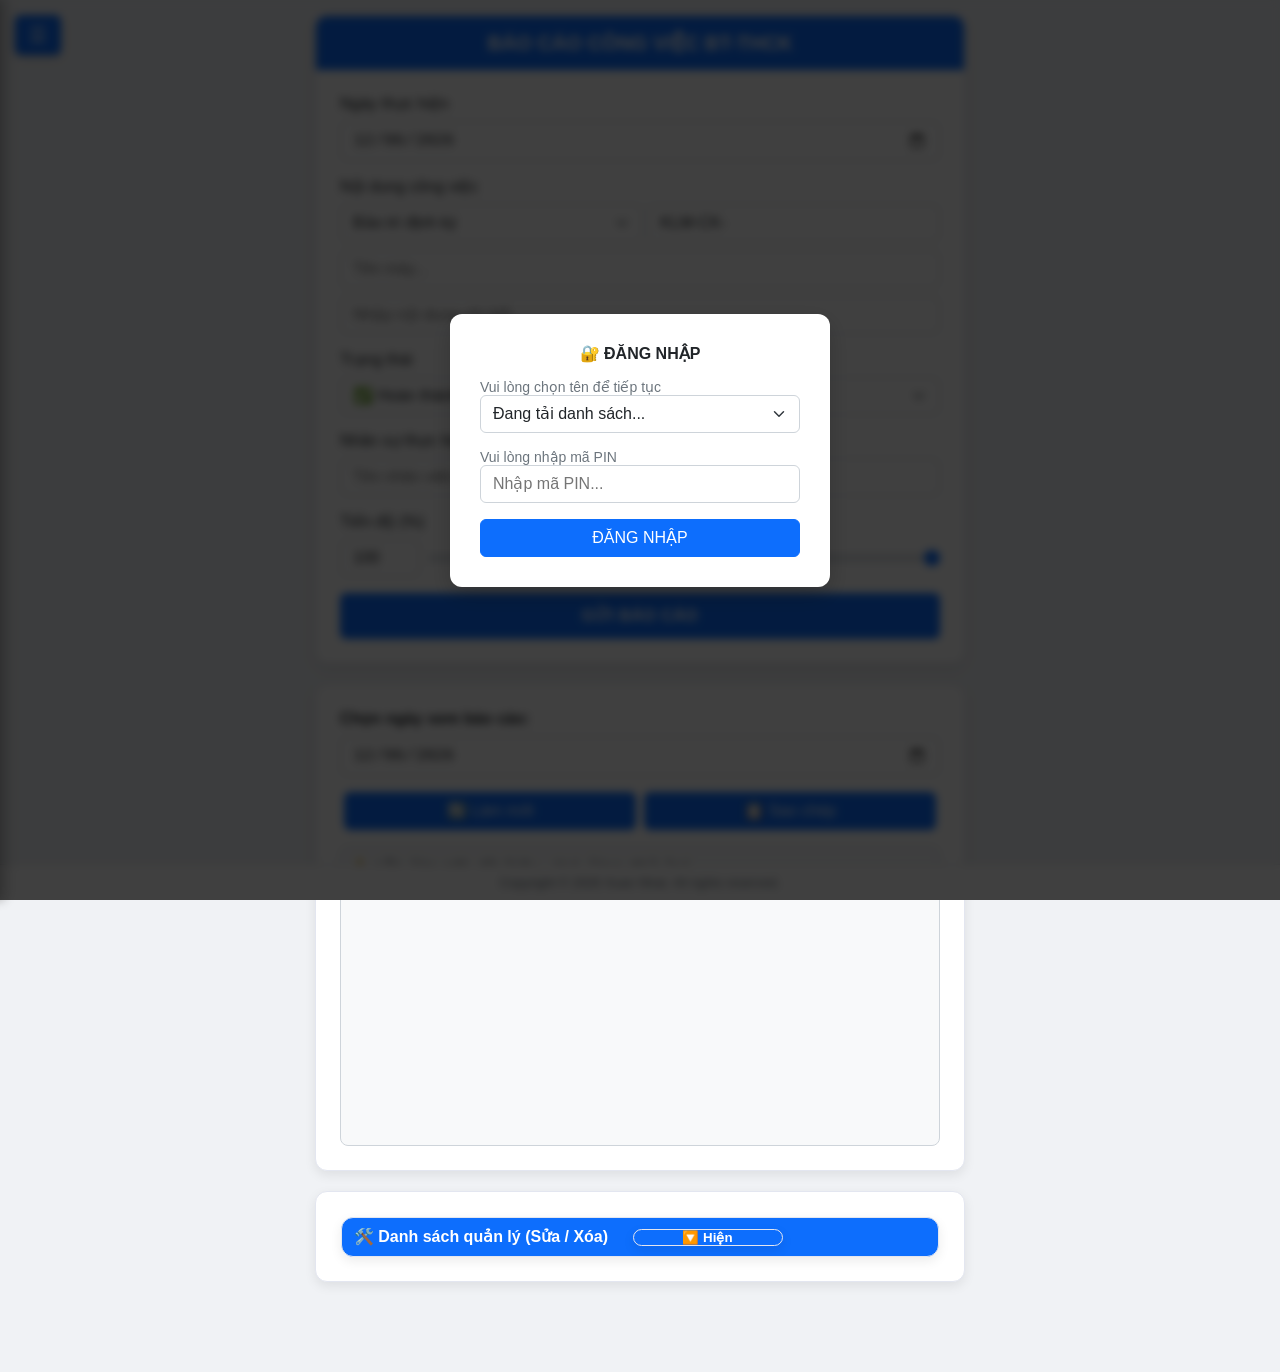
==== index.html @ 31dcd5aa "Add files via upload" ====
<!DOCTYPE html>
<html lang="vi">
<head>
    <meta charset="UTF-8">
    <meta name="viewport" content="width=device-width, initial-scale=1.0">
    <title>Báo Cáo Công Việc THCK</title>
    <link rel="icon" type="image/x-icon" href="icon.ico">
    <link rel="manifest" href="manifest.json">
    <meta name="apple-mobile-web-app-capable" content="yes">
    <meta name="apple-mobile-web-app-status-bar-style" content="black">
    <link class="apple-touch-icon" href="icon.ico">
    <link href="CSS/style.css" rel="stylesheet" type="text/css">
</head>
<body>

<div id="loginOverlay">
    <div class="login-box">
        <h4 class="mb-3" style="text-align: center">🔐 ĐĂNG NHẬP</h4>
        <p class="text-muted small">Vui lòng chọn tên để tiếp tục</p>
        <select id="userNameInput" class="form-select mb-3">
            <option value="">Đang tải danh sách...</option>
        </select>
        <p class="text-muted small">Vui lòng nhập mã PIN</p>
        <input type="password" id="accessCode" class="form-control mb-3" placeholder="Nhập mã PIN...">
        <button onclick="checkLogin()" class="btn btn-primary w-100">ĐĂNG NHẬP</button>
        <p id="loginError" class="text-danger small mt-2" style="display:none;"></p>
    </div>
</div>

<button class="menu-toggle" onclick="toggleMenu()">☰</button>

<div id="sideMenu" class="side-menu">
    <button class="close-btn" onclick="toggleMenu()">✘</button>
    <div class="menu-content">
        <h5 class="text-white mb-4">DANH MỤC</h5>
        <a href="index.html" onclick="toggleMenu()">➥ Báo cáo công việc</a>       
        <a href="danh-muc-thiet-bi.html" onclick="toggleMenu()">➥ Danh mục thiết bị</a>
        <a href="#" onclick="window.location.reload()">➥ Tải lại trang</a>
        <hr class="text-white">
        <a href="#" onclick="changePassword(); toggleMenu()">🔑 Đổi mã PIN</a>
        <a href="#" onclick="logout()" class="text-danger">🚪 Đăng xuất</a>
    </div>
</div>

<div class="card">
    <div class="card-header">
        <h4 class="mb-0">BÁO CÁO CÔNG VIỆC BT-THCK</h4>
    </div>
    <div class="card-body p-4">
        <div class="mb-3">
            <label class="form-label" for="ngay">Ngày thực hiện</label>
            <input type="date" id="ngay" class="form-control">
        </div>
        
        <div class="mb-3">
            <label class="form-label">Nội dung công việc</label><br>
            <div class="d-flex gap-1 mb-2">
                <select id="noidung1" class="form-select">
                    <option value="Bảo trì định kỳ">Bảo trì định kỳ</option>
                    <option value="Xử lý sự cố">Xử lý sự cố</option>
                    <option value="Kiểm tra">Kiểm tra</option>
                    <option value="Vận hành máy nén khí">Vận hành MNK</option>
                </select>
                <input type="text" id="noidung3" class="form-control" value="KLM-CK-" oninput="autoFillDeviceName(this.value)">
            </div>
            <div class="d-flex gap-1 mb-2">
                 <input type="text" id="noidung2" class="form-control" placeholder="Tên máy..." readonly>
            </div>
            <input id="noidung4" class="form-control" placeholder="Nhập nội dung chi tiết...">
        </div>
        
        <div class="mb-3">
            <label class="form-label" for="trangthai">Trạng thái</label>
            <select id="trangthai" class="form-select">
                <option value="Hoàn thành">✅ Hoàn thành</option>
                <option value="Đang thực hiện">🔵 Đang thực hiện</option>
            </select>
        </div>
        
        <div class="mb-3">
            <label class="form-label" for="nhansu">Nhân sự thực hiện</label>
            <input type="text" id="nhansu" class="form-control" placeholder="Tên nhân viên">
        </div>
        
        <div class="mb-3">
            <label class="form-label" for="ghichu">Tiến độ (%)</label>
            <div class="d-flex align-items-center gap-2">
                <input type="number" id="ghichu" class="form-control" min="0" max="100" value="100" style="width: 80px;" oninput="syncRange(this.value)">     
                <input type="range" id="progressRange" class="form-range" min="0" max="100" value="100" oninput="syncInput(this.value)">
            </div>
        </div>
        
        <button onclick="sendWorkReport()" id="btnSubmit" class="btn btn-primary btn-submit">
            <span id="btnText">GỬI BÁO CÁO</span>
            <span id="loadingSpinner" class="spinner-border spinner-border-sm" style="display: none;"></span>
        </button>
    </div>
</div>

<div class="card">
<div class="card-body p-4">
        <div class="mb-3">
            <label class="form-label fw-bold" for="filterDate">Chọn ngày xem báo cáo:</label>
            <input type="date" id="filterDate" class="form-control" onchange="filterData()">
        </div>
        <div class="row g-2 mb-3">
            <div class="col-6">
                <button class="btn btn-primary w-100" onclick="loadData()">🔄 Làm mới</button>
            </div>
            <div class="col-6">
                <button class="btn btn-primary w-100" onclick="copyReport()">📋 Sao chép</button>
            </div>
        </div>
    <div class="report-container">
        <textarea id="reportText" class="form-control bg-light" rows="8" readonly style="font-family: 'Courier New', Courier, monospace; white-space: pre-wrap; font-size: 14px; height: 300px;"></textarea>
    </div>
</div>
	</div>
<div class="card">
<div class="card-body p-4">
    <div class="card mt-4">
        <label class="form-label fw-bold mb-0">🛠️ Danh sách quản lý (Sửa / Xóa)</label>
        <button id="btnToggleList" class="card mt-5" onclick="toggleReportList()">🔽 Hiện</button>
    </div>
    
    <div id="reportListWrapper" style="display: none;">
        <div id="reportList" class="list-group">
        </div>
    </div>
</div>
	</div>
<script src="JS/script.js"></script>
<div class="footer"><label>Copyright © 2026 Xuan Nhat. All rights reserved.</label></div>
</body>
</html>
---- CSS/style.css ----
:root {
    --primary-color: #0d6efd;
    --primary-hover: #0b5ed7;
    --danger-color: #dc3545;
    --danger-hover: #bb2d3b;
    --bg-light: #f8f9fa;
    --text-muted: #6c757d;
    --border-color: #ced4da;
    --radius: 8px;
    --transition: all 0.2s ease-in-out;
}

* {
    box-sizing: border-box;
    margin: 0;
    padding: 0;
}

body {
    background-color: #f0f2f5;
    font-family: -apple-system, BlinkMacSystemFont, "Segoe UI", Roboto, "Helvetica Neue", Arial, sans-serif;
    padding: 15px;
    padding-bottom: 70px; 
    color: #212529;
}

.d-flex { display: flex !important; }
.align-items-center { align-items: center !important; }
.gap-1 { gap: 0.25rem !important; }
.gap-2 { gap: 0.5rem !important; }

.mb-0 { margin-bottom: 0 !important; }
.mb-2 { margin-bottom: 0.5rem !important; }
.mb-3 { margin-bottom: 1rem !important; }
.mb-4 { margin-bottom: 1.5rem !important; }
.mt-2 { margin-top: 0.5rem !important; }

.w-100 { width: 100% !important; }
.fw-bold { font-weight: 700 !important; }
.text-muted { color: var(--text-muted) !important; }
.text-danger { color: var(--danger-color) !important; }
.text-white { color: #fff !important; }
.small { font-size: 0.875em !important; }
.p-4 { padding: 1.5rem !important; }

.row {
    display: flex;
    flex-wrap: wrap;
    margin-right: -4px;
    margin-left: -4px;
}
.g-2 {
    padding-right: 4px;
    padding-left: 4px;
}
.col-6 {
    flex: 0 0 50%;
    max-width: 50%;
    padding: 0 4px;
}

.form-label {
    display: inline-block;
    margin-bottom: 0.5rem;
    font-weight: 500;
}

.form-control, .form-select {
    display: block;
    width: 100%;
    padding-top: 0.375rem;
    padding-left: 0.75rem;
    padding-bottom: 0.375rem;
    font-size: 1rem;
    font-weight: 400;
    line-height: 1.5;
    color: #212529;
    background-color: #fff;
    border: 1px solid var(--border-color);
    border-radius: 6px;
    transition: border-color .15s ease-in-out, box-shadow .15s ease-in-out;
    padding-right: 0.75rem;
}

.form-select {
    padding-right: 2rem;
    background-image: url("data:image/svg+xml,%3csvg xmlns='http://www.w3.org/2000/svg' viewBox='0 0 16 16'%3e%3cpath fill='none' stroke='%23343a40' stroke-linecap='round' stroke-linejoin='round' stroke-width='2' d='m2 5 6 6 6-6'/%3e%3c/svg%3e");
    background-repeat: no-repeat;
    background-position: right 0.75rem center;
    background-size: 16px 12px;
    appearance: none;
}

.form-control:focus, .form-select:focus {
    border-color: #86b7fe;
    outline: 0;
    box-shadow: 0 0 0 0.25rem rgba(13, 110, 253, 0.25);
}

.form-range {
    width: 100%;
    height: 1.5rem;
    padding: 0;
    background: transparent;
    appearance: none;
    cursor: pointer;
}
.form-range:focus { outline: none; }
.form-range::-webkit-slider-runnable-track { width: 100%; height: 0.5rem; cursor: pointer; background: #dee2e6; border-radius: 1rem; }
.form-range::-webkit-slider-thumb { height: 1rem; width: 1rem; border-radius: 1rem; background: var(--primary-color); appearance: none; margin-top: -0.25rem; }

.btn {
    display: inline-block;
    font-weight: 400;
    line-height: 1.5;
    text-align: center;
    text-decoration: none;
    vertical-align: middle;
    cursor: pointer;
    user-select: none;
    background-color: transparent;
    border: 1px solid transparent;
    padding: 0.375rem 0.75rem;
    font-size: 1rem;
    border-radius: 6px;
    transition: var(--transition);
}
.btn-primary {
    color: #fff;
    background-color: var(--primary-color);
    border-color: var(--primary-color);
}
.btn-primary:hover {
    background-color: var(--primary-hover);
    border-color: var(--primary-hover);
}
.btn-submit {
    width: 100%;
    padding: 10px;
    font-weight: bold;
    font-size: 16px;
    letter-spacing: 0.5px;
}

.spinner-border-sm {
    display: none; 
    width: 1rem;
    height: 1rem;
    border: 0.2em solid currentColor;
    border-right-color: transparent;
    border-radius: 50%;
    animation: spinner .75s linear infinite;
    margin-left: 8px;
    vertical-align: middle;
}
@keyframes spinner { to { transform: rotate(360deg); } }

.card {
    max-width: 650px;
    margin: 0 auto 20px auto;
    border-radius: 12px;
    box-shadow: 0 4px 12px rgba(0, 0, 0, 0.08);
    background: #fff;
    overflow: hidden;
    border: 1px solid #e3e6f0;
}
.card-header {
    background-color: var(--primary-color);
    color: white;
    text-align: center;
    padding: 15px;
}
.card-header h4 {
    margin: 0;
    font-size: 1.25rem;
    font-weight: 600;
}
.card-body {
    padding: 20px;
}

#loginOverlay {
    position: fixed;
    top: 0;
    left: 0;
    width: 100%;
    height: 100%;
    background-color: rgba(0, 0, 0, 0.75);
    backdrop-filter: blur(4px);
    display: flex;
    justify-content: center;
    align-items: center;
    z-index: 9999;
}
.login-box {
    background: #ffffff;
    padding: 30px;
    border-radius: 12px;
    box-shadow: 0 8px 24px rgba(0, 0, 0, 0.2);
    width: 100%;
    max-width: 380px;
    margin: 0 15px;
}

.menu-toggle {
    position: fixed;
    top: 15px;
    left: 15px;
    z-index: 1050;
    background-color: var(--primary-color);
    color: white;
    border: none;
    padding: 8px 14px;
    font-size: 20px;
    border-radius: 6px;
    cursor: pointer;
    box-shadow: 0 2px 5px rgba(0,0,0,0.2);
}
.side-menu {
    position: fixed;
    top: 0;
    left: -280px;
    width: 280px;
    height: 100%;
    background-color: #0d6efd;
    z-index: 1060;
    transition: left var(--transition);
    box-shadow: 4px 0 10px rgba(0,0,0,0.3);
    padding: 20px;
}
.side-menu.open, .side-menu.active {
    left: 0 !important;
}
.side-menu .close-btn {
    position: absolute;
    top: 15px;
    right: 15px;
    background: none;
    border: none;
    color: #fff;
    font-size: 22px;
    cursor: pointer;
}
.menu-content { margin-top: 40px; }
.menu-content h5 {
    font-size: 1.1rem;
    margin-bottom: 1rem;
    font-weight: bold;
}
.menu-content a {
    display: block;
    color: #FFFFFF;
    background-color: #0d6efd;
    text-decoration: none;
    padding: 12px 15px;
    font-size: 16px;
    border-radius: 6px;
    transition: var(--transition);
    font-weight: bold;
}
.menu-content a:hover {
    background-color: #FFFFFF;
    color: #0D6EFD;
    padding-left: 20px;
}
.menu-content hr {
    border: 0;
    border-top: 1px solid rgba(255,255,255,0.15);
    margin: 15px 0;
}
.text-danger { color: var(--danger-color) !important; }
.text-danger:hover { color: var(--danger-hover) !important; }

.bg-light { background-color: var(--bg-light) !important; }
#reportText {
    resize: none;
    border: 1px solid var(--border-color);
    border-radius: 8px;
    line-height: 1.5;
    color: #212529;
    font-family: 'Courier New', Courier, monospace;
    white-space: pre-wrap;
    font-size: 14px;
    padding: 10px;
    height: 300px;
}
.card.mt-4 {
    background-color: #0d6efd;
    color: #FFFFFF;
    margin-top: 0.8px;
    margin-bottom: 0.8px;
    margin-right: 0.8px;
    margin-left: 0.8px;
    padding-top: 9px;
    padding-right: 12px;
    padding-bottom: 9px;
    padding-left: 12px;
}

.card.mt-5 {
    margin-bottom: 0.8px !important;
    color: #FFFFFF !important;
    background-color: #0d6efd !important;
    width: 150px !important;
    margin-left: 20px !important;
    font-weight: bold !important;
}
.footer {
    position: fixed;
    bottom: 0;
    left: 0;
    width: 100%;
    background-color: #ffffff;
    text-align: center;
    padding: 10px 0;
    font-size: 13px;
    color: var(--text-muted);
    border-top: 1px solid #dee2e6;
    z-index: 1000;
}

@media (max-width: 576px) {
    body { padding: 10px; padding-bottom: 70px; }
    .card-body { padding: 15px; }
    .menu-toggle { top: 10px; left: 10px; padding: 6px 12px; font-size: 18px; }
}

.list-group {
    display: flex;
    flex-direction: column;
    padding-left: 0;
    margin-bottom: 15px;
    border-radius: 8px;
    overflow: hidden;
    border: 1px solid #dee2e6;
    margin-top: 20px;
}

.list-group-item {
    position: relative;
    display: flex;
    justify-content: space-between;
    align-items: center;
    gap: 10px;
    padding: 10px 12px;
    background-color: #fff;
    border-bottom: 1px solid #dee2e6;
    transition: background-color 0.2s;
}

.list-group-item:last-child {
    border-bottom: none;
}

.list-group-item:hover {
    background-color: #f8f9fa;
}

.btn-sm {
    padding: 4px 8px;
    font-size: 12px;
    border-radius: 4px;
    border: 1px solid transparent;
    background: none;
    cursor: pointer;
    transition: all 0.2s;
}

.btn-outline-warning {
    border-color: #ffc107;
    color: #ffc107;
}
.btn-outline-warning:hover {
    background-color: #ffc107;
    color: #fff;
}

.btn-outline-danger {
    border-color: #dc3545;
    color: #dc3545;
}
.btn-outline-danger:hover {
    background-color: #dc3545;
    color: #fff;
}

.report-item-text {
    flex-grow: 1;
    color: #212529;
    font-size: 14px;
    word-break: break-word;
    text-align: left;
}
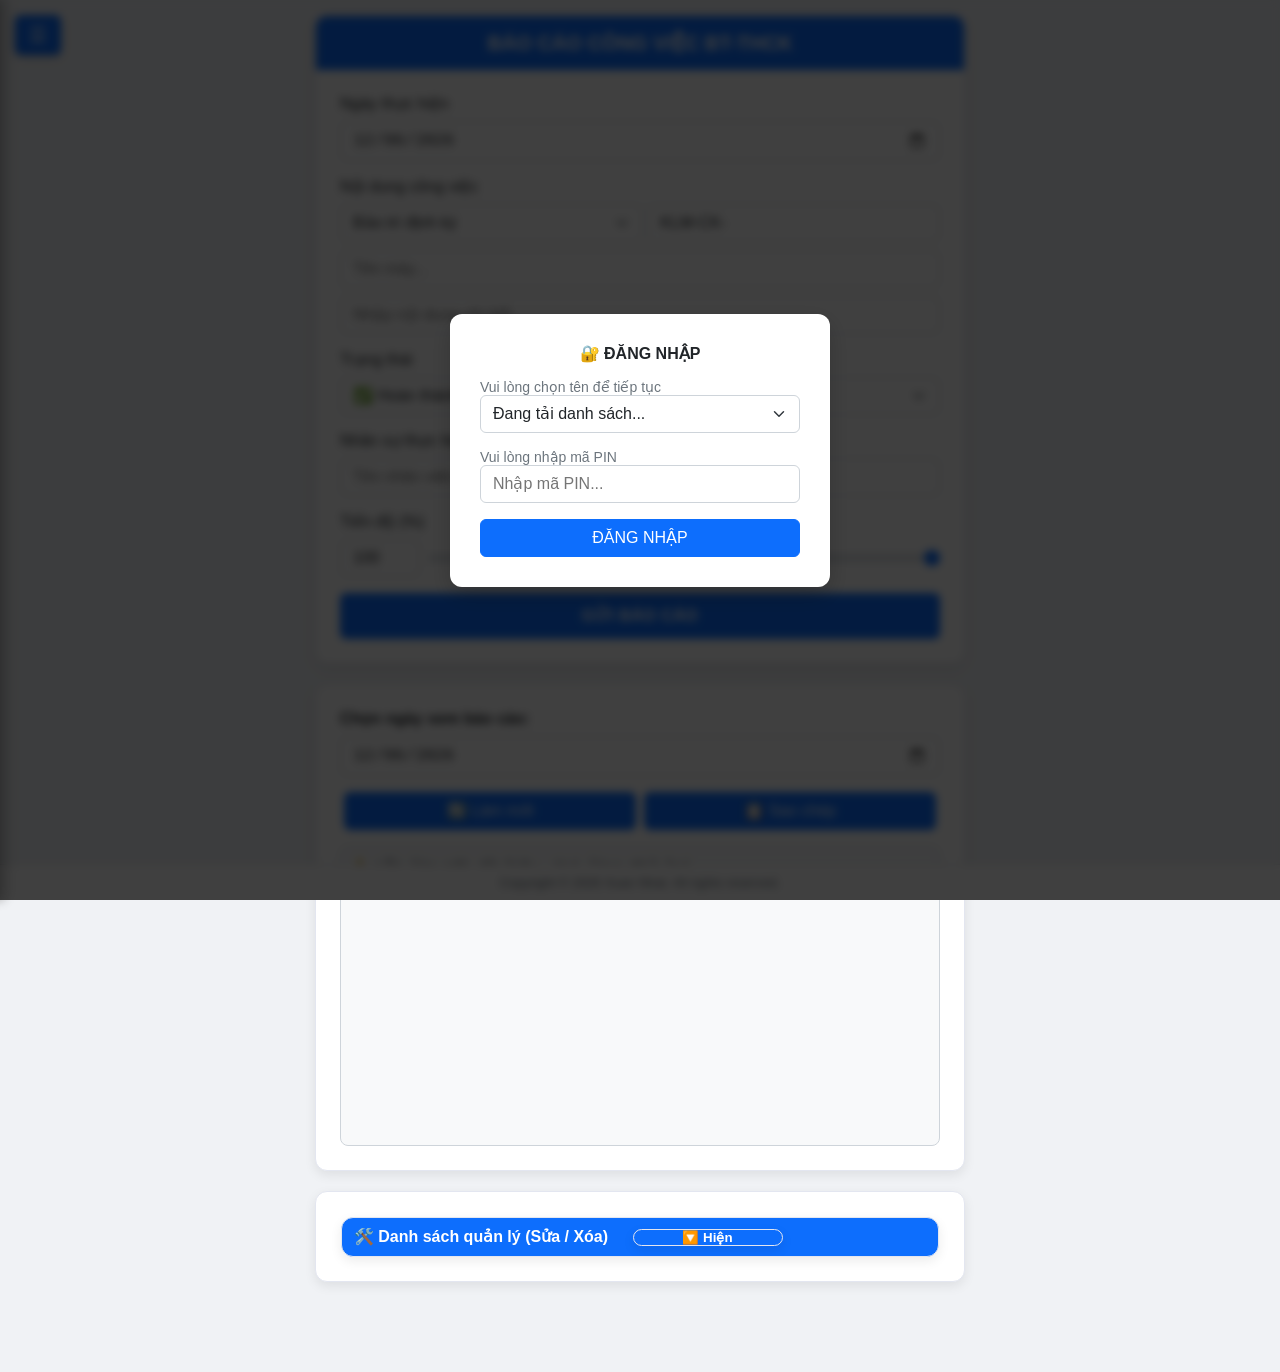
==== commit 7a9aa828: "Add files via upload" ====
(no text change in the page or its own stylesheets)
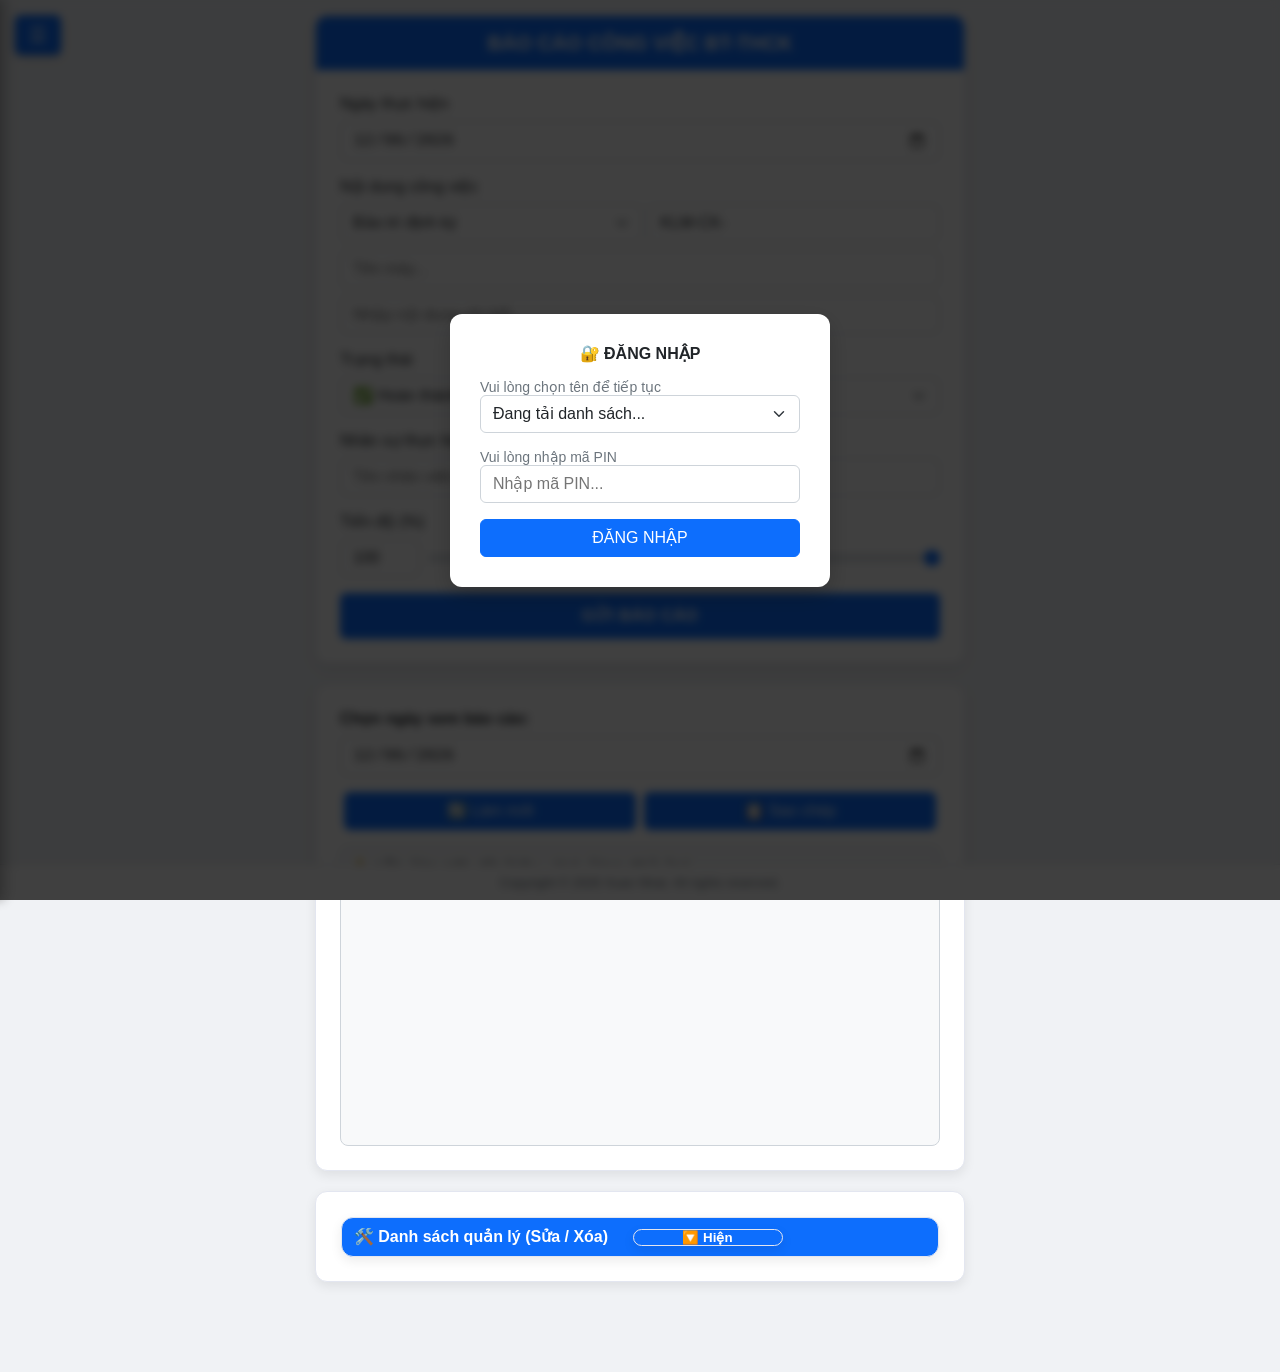
==== commit f123a15a: "Update index.html" ====
--- a/index.html
+++ b/index.html
@@ -64,7 +64,7 @@
                 <input type="text" id="noidung3" class="form-control" value="KLM-CK-" oninput="autoFillDeviceName(this.value)">
             </div>
             <div class="d-flex gap-1 mb-2">
-                 <input type="text" id="noidung2" class="form-control" placeholder="Tên máy..." readonly>
+                 <input type="text" id="noidung2" class="form-control" placeholder="Tên máy...">
             </div>
             <input id="noidung4" class="form-control" placeholder="Nhập nội dung chi tiết...">
         </div>
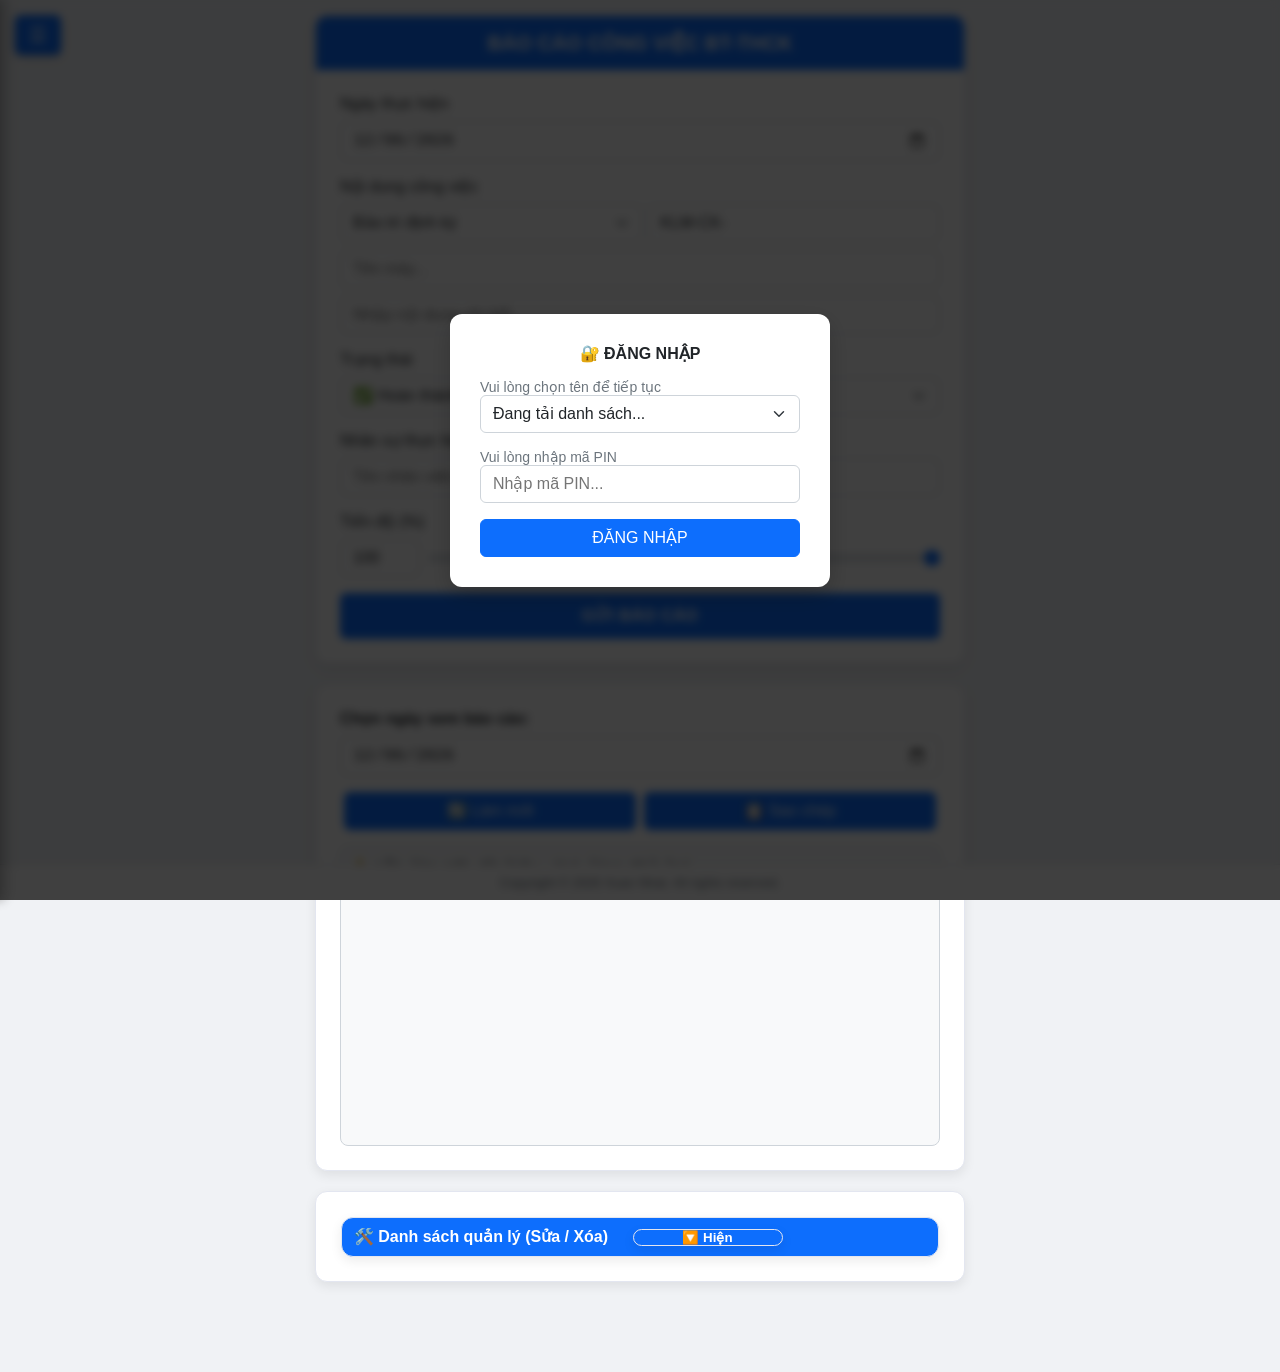
==== commit 1916ed5f: "Update index.html" ====
--- a/index.html
+++ b/index.html
@@ -58,8 +58,10 @@
                 <select id="noidung1" class="form-select">
                     <option value="Bảo trì định kỳ">Bảo trì định kỳ</option>
                     <option value="Xử lý sự cố">Xử lý sự cố</option>
-                    <option value="Kiểm tra">Kiểm tra</option>
-                    <option value="Vận hành máy nén khí">Vận hành MNK</option>
+                    <option value="Kiểm tra">Kiểm tra</option>
+                    <option value="Thực hiện lệnh sản xuất">Thúc hiện LSX</option>
+                    <option value="Vận hành máy nén khí">Vận hành MNK</option>
+                    <option value=""></option>
                 </select>
                 <input type="text" id="noidung3" class="form-control" value="KLM-CK-" oninput="autoFillDeviceName(this.value)">
             </div>
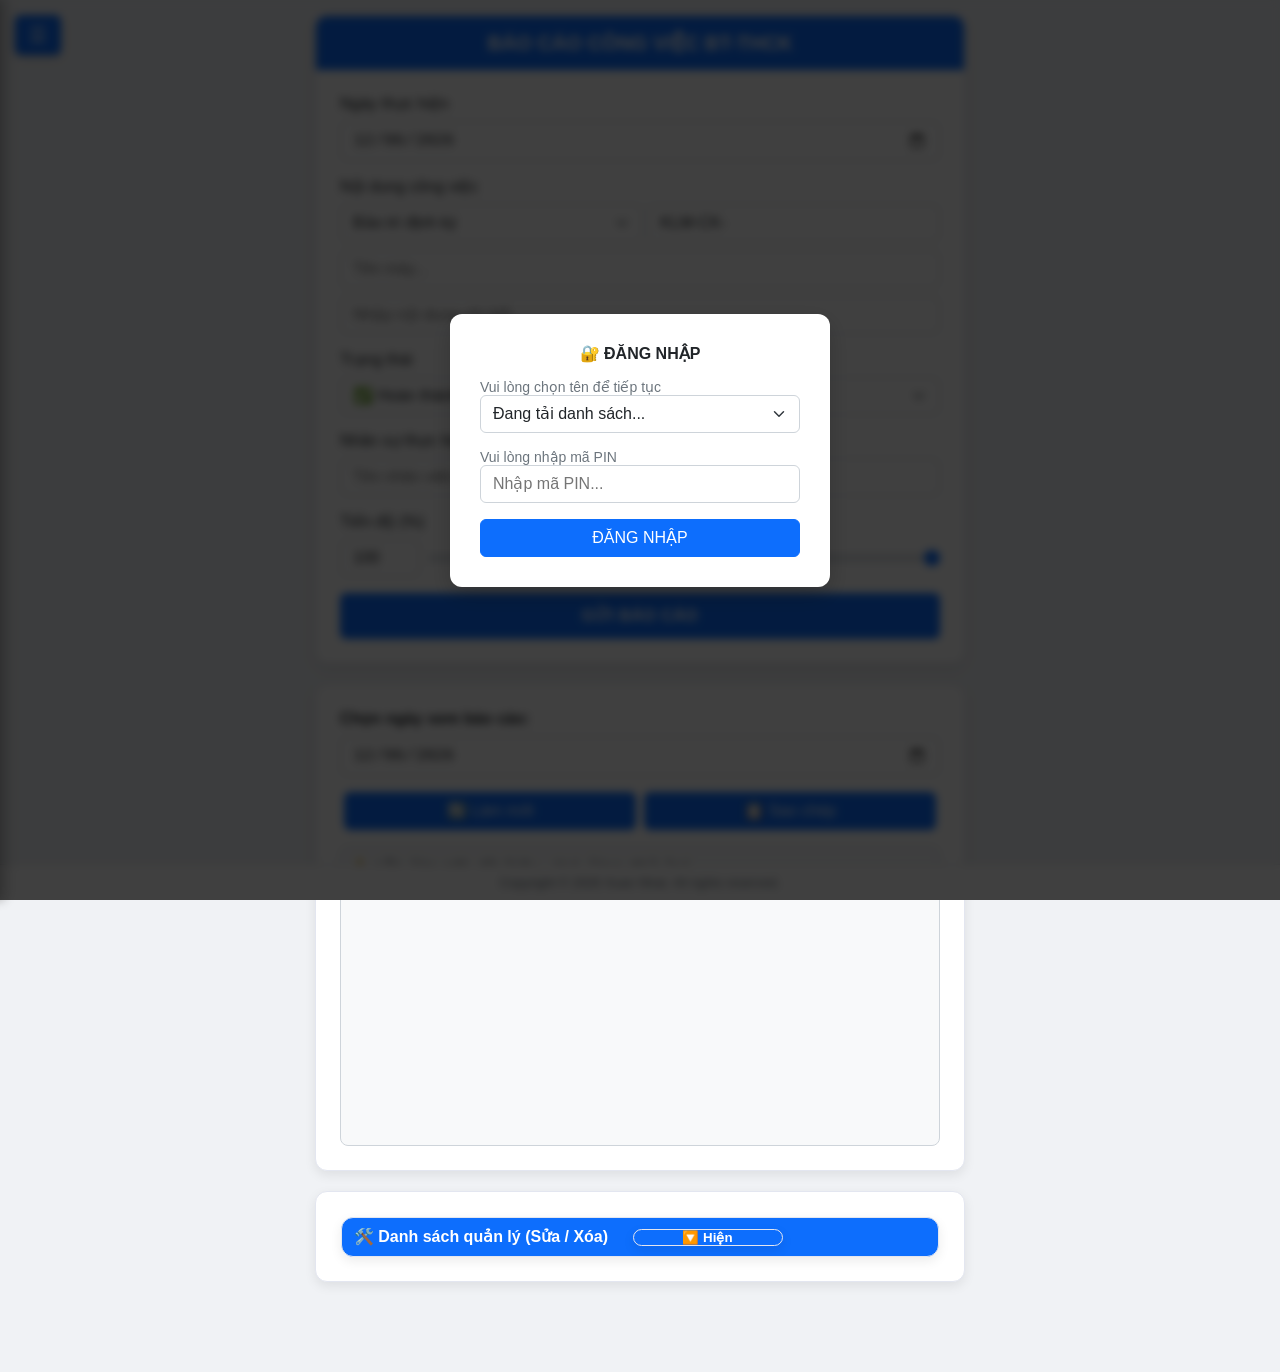
==== commit 23a5aef5: "Update index.html" ====
--- a/index.html
+++ b/index.html
@@ -59,9 +59,9 @@
                     <option value="Bảo trì định kỳ">Bảo trì định kỳ</option>
                     <option value="Xử lý sự cố">Xử lý sự cố</option>
                     <option value="Kiểm tra">Kiểm tra</option>
-                    <option value="Thực hiện lệnh sản xuất">Thúc hiện LSX</option>
+                    <option value="Thực hiện lệnh sản xuất">Thực hiện LSX</option>
                     <option value="Vận hành máy nén khí">Vận hành MNK</option>
-                    <option value=""></option>
+                    <option value="">•</option>
                 </select>
                 <input type="text" id="noidung3" class="form-control" value="KLM-CK-" oninput="autoFillDeviceName(this.value)">
             </div>
